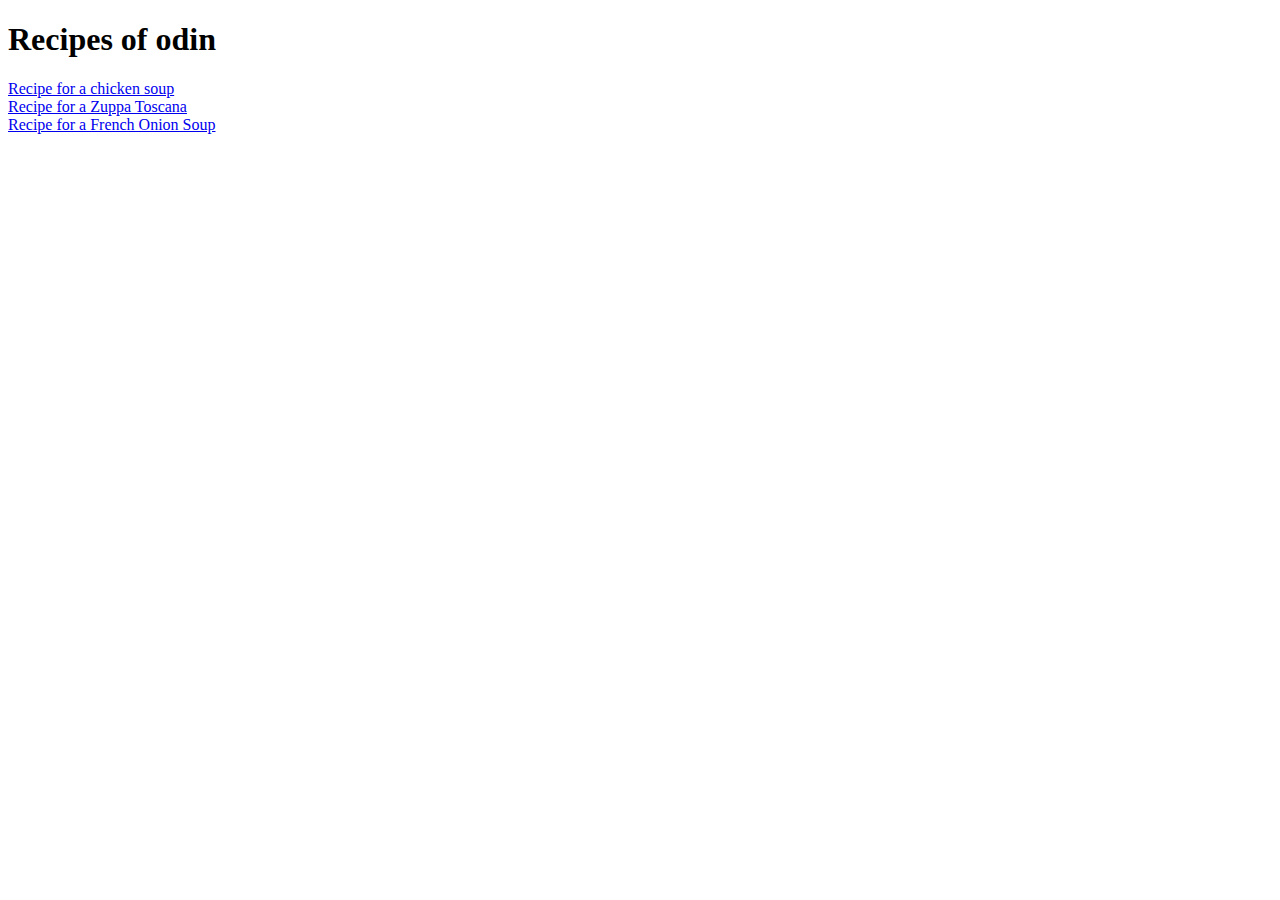
==== index.html @ 6c0d1617 "My first course" ====
<!DOCTYPE html>
<html lang="en">
<head>
    <meta charset="UTF-8">
    <meta name="viewport" content="width=device-width, initial-scale=1.0">
    <title>Recipes</title>
</head>
<body>
    <h1>Recipes of odin</h1>
    <a href="recipes/chicken-soup.html">Recipe for a chicken soup</a>
    <br>
    <a href="recipes/zuppa-toscana.html">Recipe for a Zuppa Toscana</a>
    <br>
    <a href="recipes/French Onion Soup.html">Recipe for a French Onion Soup</a>
</body>
</html>
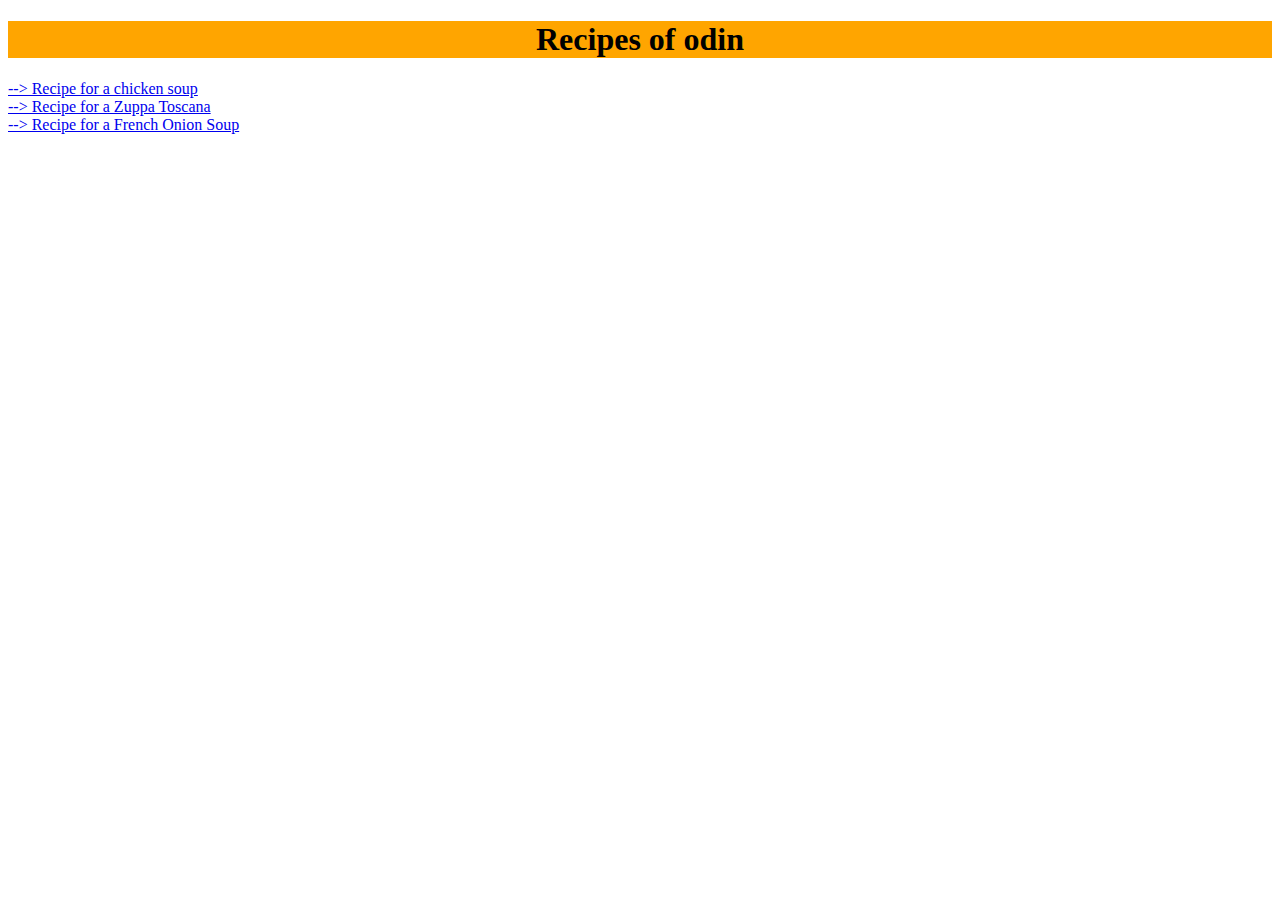
==== commit 3dab4ef6: "Add option to go back to index, go to next recipe, and previous recipe." ====
--- a/index.html
+++ b/index.html
@@ -3,14 +3,15 @@
 <head>
     <meta charset="UTF-8">
     <meta name="viewport" content="width=device-width, initial-scale=1.0">
+    <link rel="stylesheet" href="style.css">
     <title>Recipes</title>
 </head>
 <body>
-    <h1>Recipes of odin</h1>
-    <a href="recipes/chicken-soup.html">Recipe for a chicken soup</a>
+    <h1 id="title-index">Recipes of odin</h1>
+    <a href="recipes/chicken-soup.html">--> Recipe for a chicken soup</a>
     <br>
-    <a href="recipes/zuppa-toscana.html">Recipe for a Zuppa Toscana</a>
+    <a href="recipes/zuppa-toscana.html">--> Recipe for a Zuppa Toscana</a>
     <br>
-    <a href="recipes/French Onion Soup.html">Recipe for a French Onion Soup</a>
+    <a href="recipes/French Onion Soup.html">--> Recipe for a French Onion Soup</a>
 </body>
 </html>--- a/style.css
+++ b/style.css
@@ -0,0 +1,48 @@
+#title-index {
+    background-color: orange;
+    text-align: center;
+}
+
+#title-zuppa,
+#title-french-soup,
+#title-chicken-soup {
+    color: white;
+    text-align: center;
+}
+
+#title-french-soup {
+    color: black;
+}
+
+#title-chicken-soup {
+    background-color: rgb(71, 0, 0);
+}
+
+#img-zuppa,
+#img-french-soup,
+#img-chicken-soup {
+    height: 300px;
+    width: auto;
+}
+
+.content-zuppa,
+.content-french-soup,
+.content-chicken-soup {
+    font-weight: bold;
+}
+
+.flag-green-zuppa {
+    color: green;
+}
+
+.flag-red-zuppa {
+    color: red;
+}
+
+.flag-blue-french {
+    color: blue;
+}
+
+.flag-red-french {
+    color: red;
+}